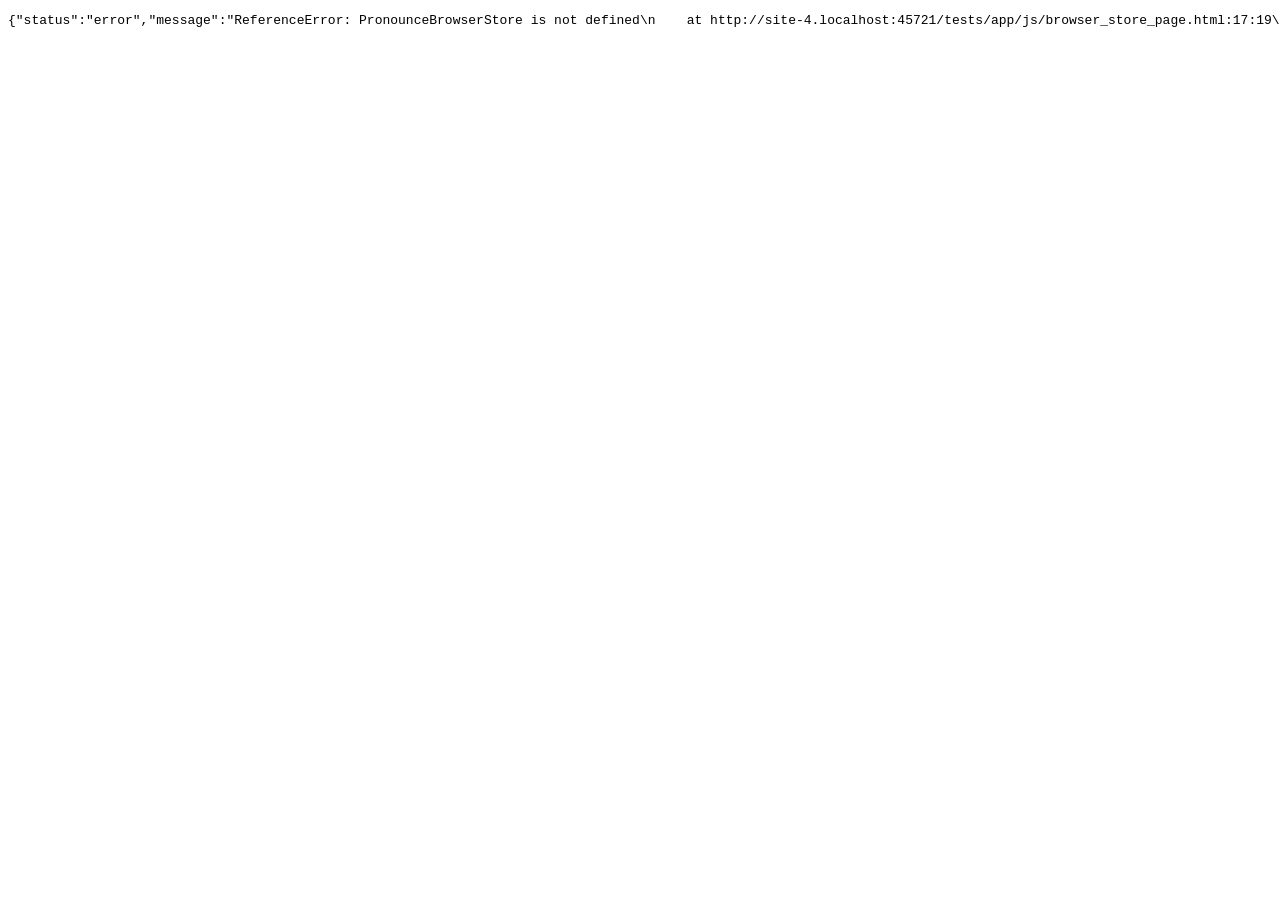
==== tests/app/js/browser_store_page.html @ 8c97c53a "Complete M13-B browser-local persistence" ====
<!doctype html>
<meta charset="utf-8">
<title>BrowserStore IndexedDB test</title>
<pre id="result">pending</pre>
<script src="/browser-store.js"></script>
<script>
  (async () => {
    const assert = (condition, message) => {
      if (!condition) throw new Error(message);
    };
    const equal = (actual, expected, message) => {
      assert(JSON.stringify(actual) === JSON.stringify(expected), message);
    };
    const suffix = crypto.randomUUID();
    const firstName = `pronounce-test-${suffix}`;
    const secondName = `pronounce-test-other-${suffix}`;
    const first = await PronounceBrowserStore.BrowserStore.open(firstName);
    const session = { id: "session-1", article_id: "article-1", state: "READING" };
    const article = { id: "article-1", text: "Hello browser." };
    const attempt = { id: "attempt-1", session_id: session.id, target_text: "Hello." };
    const job = { id: "job-1", session_id: session.id, attempt_id: attempt.id, state: "SUCCEEDED" };
    const view = { words: [{ word: "Hello", outcome: "clear" }] };

    await first.saveArticle(article);
    await first.createSession(session);
    await first.saveAttempt(attempt);
    await first.saveJob(job);
    await first.saveView(job, view);
    await first.saveSummary(session.id, { state: "SUMMARIZED" });
    await first.saveCoaching(session.id, { actions: [{ id: "action-1" }] });
    await first.saveReadingFeedback(session.id, { state: "available" });
    await first.appendEvent(session.id, "session_created", { article_id: article.id });
    assert((await first.attemptExists(session.id, attempt.id)), "attempt existence was not persisted");
    first.close();

    const reopened = await PronounceBrowserStore.BrowserStore.open(firstName);
    equal(await reopened.sessionIds(), [session.id], "session ids did not survive reopening");
    equal(await reopened.loadSession(session.id), session, "session did not round-trip");
    equal(await reopened.loadArticle(article.id), article, "article did not round-trip");
    let duplicateArticleRejected = false;
    try {
      await reopened.saveArticle({ ...article, text: "Replacement." });
    } catch (error) {
      duplicateArticleRejected = error.name === "DuplicateRecordError";
    }
    assert(duplicateArticleRejected, "article write-once behavior was not preserved");
    equal(await reopened.loadAttempt(session.id, attempt.id), attempt, "attempt did not round-trip");
    equal(await reopened.loadJob(session.id, attempt.id, job.id), job, "job did not round-trip");
    equal(await reopened.loadView(job), view, "view did not round-trip");
    equal(await reopened.loadSummary(session.id), { state: "SUMMARIZED" }, "summary did not round-trip");
    equal(await reopened.loadCoaching(session.id), { actions: [{ id: "action-1" }] }, "coaching did not round-trip");
    equal(await reopened.loadReadingFeedback(session.id), { state: "available" }, "reading feedback did not round-trip");
    const [event] = await reopened.events(session.id);
    assert(event.kind === "session_created" && event.article_id === article.id, "event did not round-trip");

    const longitudinal = reopened.progressStore();
    const practice = { id: "practice-1", created_at: "2026-01-01T00:00:00Z", practice_session_id: session.id };
    const cache = {
      extractor_version: "test-v1",
      readings: { [`${session.id}:attempt-1`]: { fingerprint: "fingerprint-1", record: { eligible: true } } },
    };
    const ledger = [{ reading_id: `${session.id}:attempt-1`, mode: "incremental" }];
    const transition = [{ pattern: "sub:ɛ>ɪ", to: "CONTINUE_CURRENT_TARGET" }];
    await longitudinal.savePractice(practice);
    await longitudinal.saveCache(cache);
    await longitudinal.appendLedger(ledger);
    await longitudinal.appendTransitions(transition);
    equal(await longitudinal.practiceRecords(), [practice], "practice record did not round-trip");
    equal(await longitudinal.loadCache(), cache, "longitudinal cache did not round-trip");
    equal(await longitudinal.ledger(), ledger, "longitudinal ledger did not round-trip");
    equal(await longitudinal.transitionsLog(), transition, "transitions did not round-trip");

    const isolated = await PronounceBrowserStore.BrowserStore.open(secondName);
    assert((await isolated.sessionIds()).length === 0, "separate database exposed another database's sessions");
    assert(!(await isolated.attemptExists(session.id, attempt.id)), "separate database exposed another database's attempts");
    assert((await isolated.progressStore().practiceRecords()).length === 0, "separate database exposed longitudinal data");
    assert(typeof isolated.writeAudio === "undefined", "audio persistence was unexpectedly introduced");
    assert(typeof isolated.write_audio === "undefined", "filesystem audio API was unexpectedly introduced");
    assert(!Array.from(isolated.database.objectStoreNames).some((name) => /audio|blob|opfs/i.test(name)),
      "audio or OPFS object store was unexpectedly introduced");

    isolated.close();
    reopened.close();
    document.getElementById("result").textContent = JSON.stringify({ status: "ok" });
  })().catch((error) => {
    document.getElementById("result").textContent = JSON.stringify({ status: "error", message: String(error.stack || error) });
  });
</script>
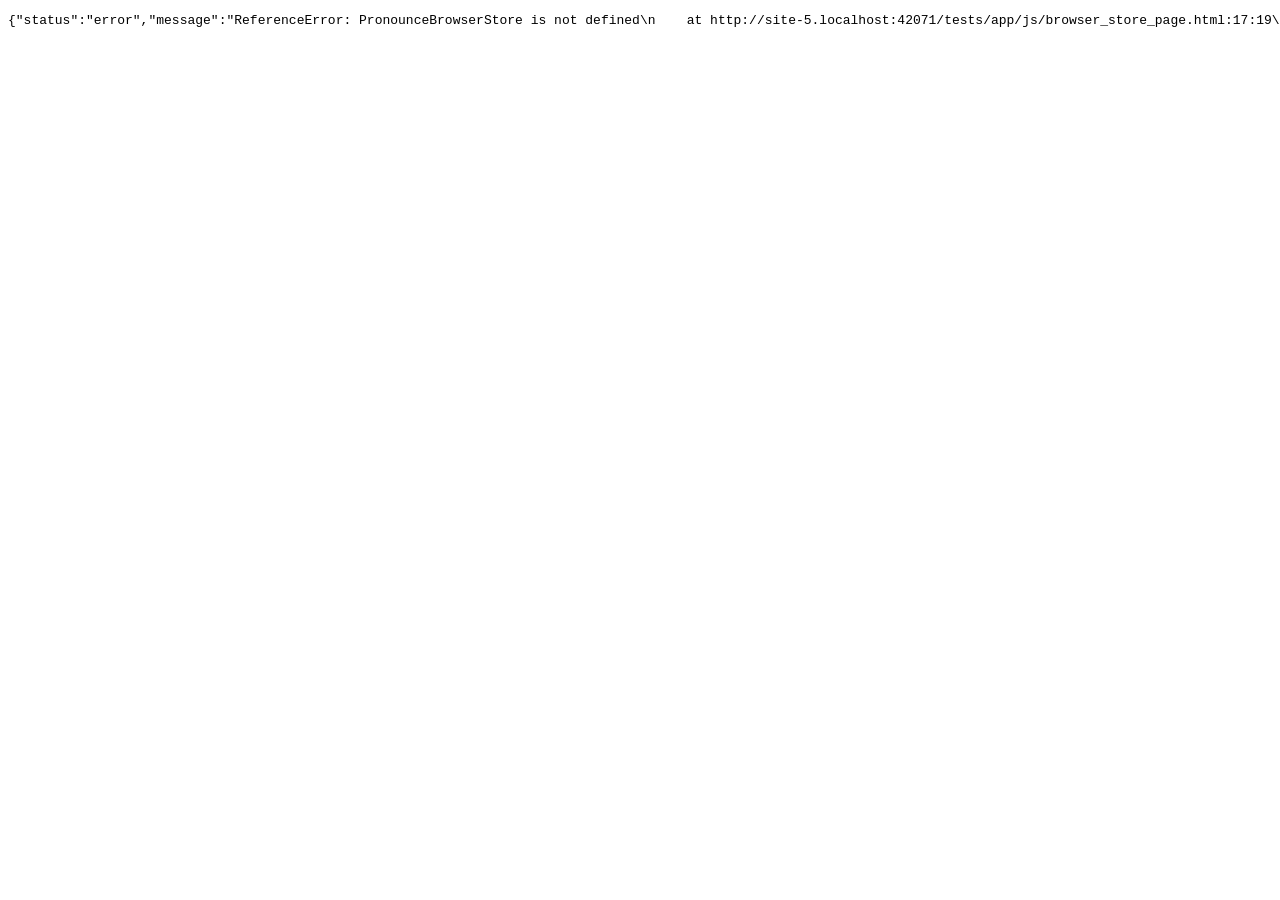
==== commit f96e6b9d: "Complete M13-C.2 browser stateless analysis flow" ====
--- a/tests/app/js/browser_store_page.html
+++ b/tests/app/js/browser_store_page.html
@@ -18,12 +18,15 @@
     const session = { id: "session-1", article_id: "article-1", state: "READING" };
     const article = { id: "article-1", text: "Hello browser." };
     const attempt = { id: "attempt-1", session_id: session.id, target_text: "Hello." };
-    const job = { id: "job-1", session_id: session.id, attempt_id: attempt.id, state: "SUCCEEDED" };
+    const job = { id: "job-1", session_id: session.id, attempt_id: attempt.id, state: "complete",
+      result: { analyses: { openpronounce: { state: "ok" }, wav2vec2_raw: { state: "failed" } } } };
     const view = { words: [{ word: "Hello", outcome: "clear" }] };
+    const recording = new Blob(["original browser recording"], { type: "audio/wav" });
 
     await first.saveArticle(article);
     await first.createSession(session);
     await first.saveAttempt(attempt);
+    await first.saveRecording(session.id, attempt.id, recording, "original.wav");
     await first.saveJob(job);
     await first.saveView(job, view);
     await first.saveSummary(session.id, { state: "SUMMARIZED" });
@@ -45,7 +48,12 @@
     }
     assert(duplicateArticleRejected, "article write-once behavior was not preserved");
     equal(await reopened.loadAttempt(session.id, attempt.id), attempt, "attempt did not round-trip");
+    assert((await reopened.attempts(session.id)).length === 1, "attempt list did not round-trip");
     equal(await reopened.loadJob(session.id, attempt.id, job.id), job, "job did not round-trip");
+    const savedRecording = await reopened.loadRecording(session.id, attempt.id);
+    assert(savedRecording.filename === "original.wav" && savedRecording.mime_type === "audio/wav",
+      "recording metadata did not round-trip");
+    assert(await savedRecording.blob.text() === "original browser recording", "original recording did not round-trip");
     equal(await reopened.loadView(job), view, "view did not round-trip");
     equal(await reopened.loadSummary(session.id), { state: "SUMMARIZED" }, "summary did not round-trip");
     equal(await reopened.loadCoaching(session.id), { actions: [{ id: "action-1" }] }, "coaching did not round-trip");
@@ -73,14 +81,53 @@
     const isolated = await PronounceBrowserStore.BrowserStore.open(secondName);
     assert((await isolated.sessionIds()).length === 0, "separate database exposed another database's sessions");
     assert(!(await isolated.attemptExists(session.id, attempt.id)), "separate database exposed another database's attempts");
+    assert((await isolated.attempts(session.id)).length === 0, "separate database exposed another database's attempt list");
+    assert((await isolated.loadRecording(session.id, attempt.id)) === null,
+      "separate database exposed another database's recording");
     assert((await isolated.progressStore().practiceRecords()).length === 0, "separate database exposed longitudinal data");
-    assert(typeof isolated.writeAudio === "undefined", "audio persistence was unexpectedly introduced");
-    assert(typeof isolated.write_audio === "undefined", "filesystem audio API was unexpectedly introduced");
     assert(!Array.from(isolated.database.objectStoreNames).some((name) => /audio|blob|opfs/i.test(name)),
-      "audio or OPFS object store was unexpectedly introduced");
+      "an unscoped audio or OPFS object store was unexpectedly introduced");
 
     isolated.close();
     reopened.close();
+
+    const legacyName = `pronounce-test-v1-${suffix}`;
+    const legacyRequest = indexedDB.open(legacyName, 1);
+    legacyRequest.onupgradeneeded = () => {
+      const database = legacyRequest.result;
+      database.createObjectStore("sessions", { keyPath: "id" });
+      database.createObjectStore("attempts", { keyPath: ["session_id", "id"] });
+      database.createObjectStore("jobs", { keyPath: ["session_id", "attempt_id", "id"] });
+    };
+    const legacyDb = await new Promise((resolve, reject) => {
+      legacyRequest.onsuccess = () => resolve(legacyRequest.result);
+      legacyRequest.onerror = () => reject(legacyRequest.error);
+    });
+    const legacyTransaction = legacyDb.transaction(["sessions", "attempts", "jobs"], "readwrite");
+    legacyTransaction.objectStore("sessions").put({ id: "legacy-session" });
+    legacyTransaction.objectStore("attempts").put({ id: "legacy-attempt", session_id: "legacy-session",
+      created_at: "2026-01-01T00:00:00.000Z" });
+    legacyTransaction.objectStore("jobs").put({ id: "legacy-job", session_id: "legacy-session",
+      attempt_id: "legacy-attempt", state: "complete" });
+    await new Promise((resolve, reject) => {
+      legacyTransaction.oncomplete = resolve;
+      legacyTransaction.onerror = () => reject(legacyTransaction.error);
+    });
+    legacyDb.close();
+    const upgraded = await PronounceBrowserStore.BrowserStore.open(legacyName);
+    assert(upgraded.database.version === 2, "the BrowserStore schema did not upgrade to version 2");
+    equal(await upgraded.loadSession("legacy-session"), { id: "legacy-session" },
+      "the v1 session was lost during upgrade");
+    equal(await upgraded.loadAttempt("legacy-session", "legacy-attempt"),
+      { id: "legacy-attempt", session_id: "legacy-session", created_at: "2026-01-01T00:00:00.000Z" },
+      "the v1 attempt was lost during upgrade");
+    equal(await upgraded.loadJob("legacy-session", "legacy-attempt", "legacy-job"),
+      { id: "legacy-job", session_id: "legacy-session", attempt_id: "legacy-attempt", state: "complete" },
+      "the v1 job was lost during upgrade");
+    await upgraded.saveRecording("legacy-session", "legacy-attempt", recording, "legacy.wav");
+    assert((await upgraded.loadRecording("legacy-session", "legacy-attempt")).filename === "legacy.wav",
+      "the upgraded database could not store the original recording");
+    upgraded.close();
     document.getElementById("result").textContent = JSON.stringify({ status: "ok" });
   })().catch((error) => {
     document.getElementById("result").textContent = JSON.stringify({ status: "error", message: String(error.stack || error) });
